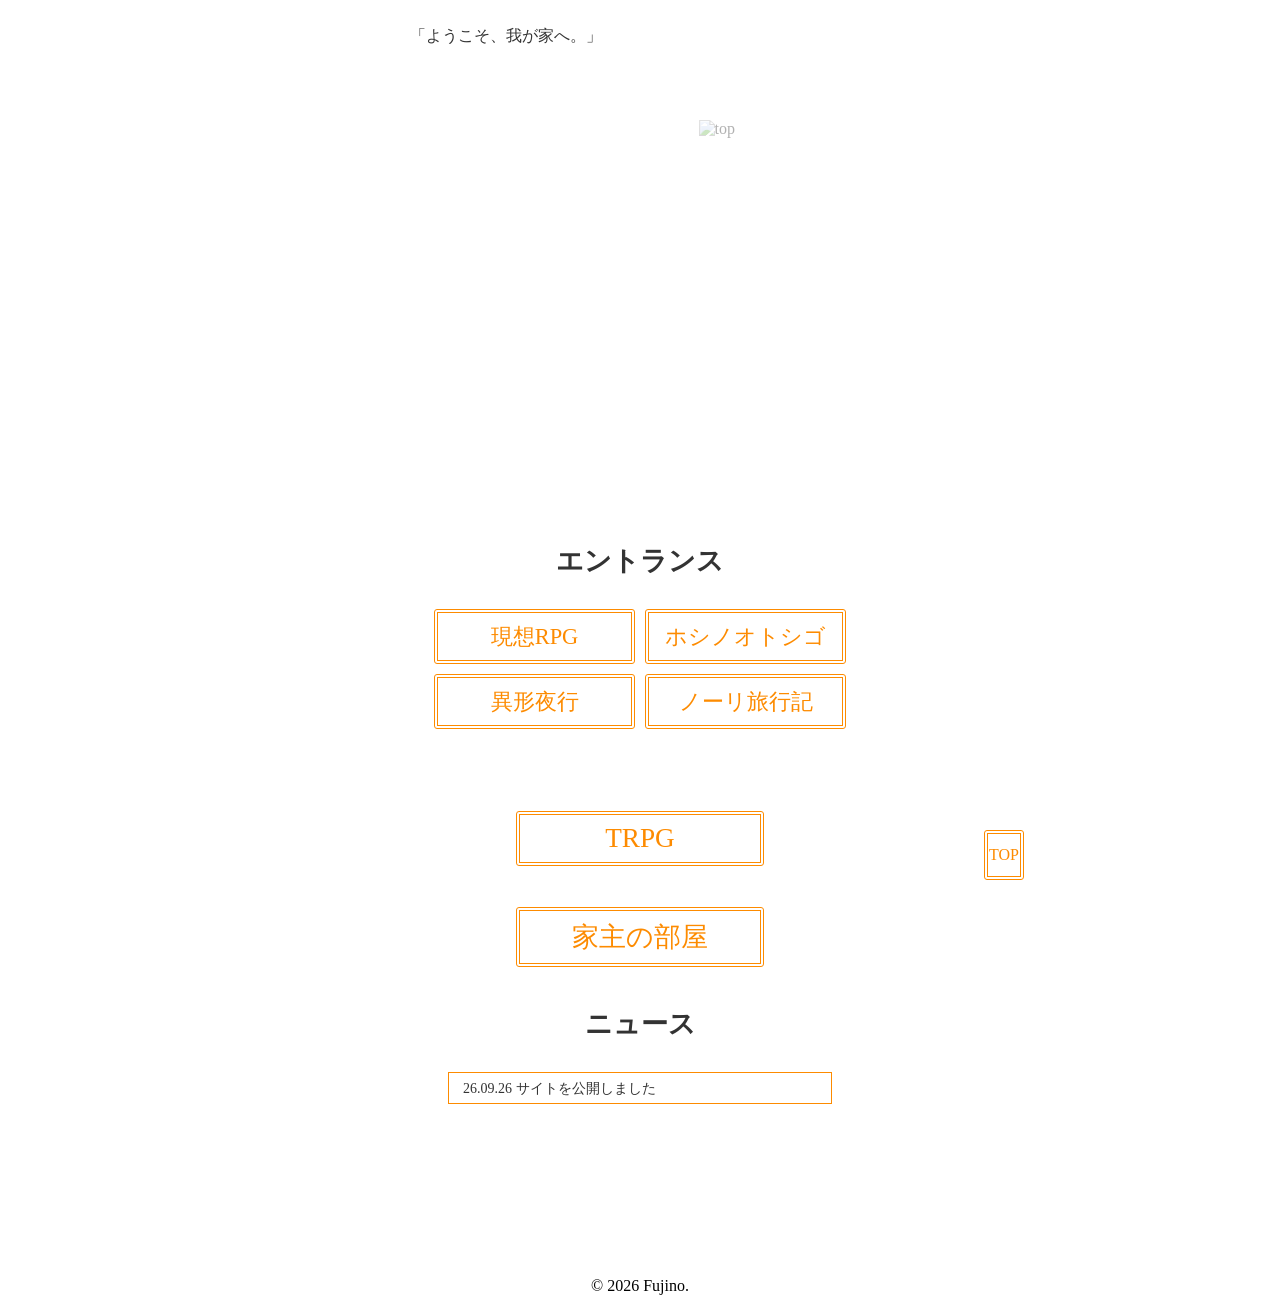
==== index.html @ f5ee361a "Add files via upload" ====
<!DOCTYPE html>
<html lang="ja">
<head>
    <meta charset="UTF-8">
    <meta name="viewport" content="width=device-width, initial-scale=1.0">
    <title>ホーム</title>
    <link rel="stylesheet" href="style.css">
    <script src="script.js" defer></script>
    <meta property="og:title" content="Fujino.の公式サイト">
    <meta property="og:description" content="創作をまとめたサイトです！">
    <meta property="og:type" content="website">
    <meta property="og:url" content="直接リンク">
    <meta property="og:image" content="直接リンク">
    <meta property="og:site_name" content="サイト名">
    <link rel="icon" href="icon/favicon.ico">
</head>
<section id="jump-top"><a href="#top">TOP</a></section>
<div class="loading-screen"></div>
<body>
    <div id="top">
        <p id="intro"><br><br><br><br><br><br><br>ある者が力を手に入れた。<br><br>人ならざる"それ"は強力になった魔力をもって、<br><br>空想の世界を創り上げた。<br><br>そして、自身の元に来た人間に向かってこう言った。<br><br>「ようこそ、我が家へ。」</p>
        <img src="img/top.png" alt="top" id="top-img">     
    </div>
    <div id="entrance">
        <h2>エントランス</h2>
    <div id="original">
        <a href="1.html" class="original-btn"><p>現想RPG</p></a>
        <a href="2.html" class="original-btn"><p>ホシノオトシゴ</p></a>
        <a href="3.html" class="original-btn"><p>異形夜行</p></a>
        <a href="4.html" class="original-btn"><p>ノーリ旅行記</p></a>
    </div>
    <div id="others-btn">
        <a href="trpg.html" id="trpg"><p>TRPG</p></a>
        <a href="Fujino.html" id="me"><p>家主の部屋</p></a>
        </div>
    </div>
        <h2 id="news-h2" >ニュース</h2>
    <div id="news-container">
        <div id="news"></div>
    </div>
    <script>
    fetch('news.json').then(res => res.json()).then(data => {
        const container = document.getElementById('news');
        // 先頭から3件のみを取得
        data.slice(0, 3).forEach(item => {
            const a = document.createElement('a');
            a.className = 'news';
            a.innerHTML = `${item.date} ${item.title}`;
            container.appendChild(a);
        });
    }).catch(e => console.log("News file not found."));
</script>
</body>
<footer>
    <p>© 2026 Fujino.</p>
</footer>
</html>
---- style.css ----
:root {
    --main-color: #333;
    --sub-color: #d4d4d4;
    --bomain-color: #fd8b00;
    --bosub-color: #ffaf58;
    --no-color: #fff;
    --fontsize-a: 1.7rem;
    --fontsize-b: 1.4rem;
    --fontsize-c: 1rem;
    --fontsize-d: 0.9rem;
    --fontsize-e: 0.8rem;
    --fontsize-f: 0.75rem;
    --fontsize-g: 0.7rem;
}
@keyframes fadeOut {
  to {
    opacity: 0;
    visibility: hidden;
  }
}

.loading-screen {
  position: fixed;
  inset: 0;
  background-color: var(--no-color);
  z-index: 99999;
  animation: fadeOut 0.8s ease 0.2s forwards;
}
body {
    width: 60%;
    margin: 0 auto;
    display: flex;
    flex-direction: column;
    align-items: center;
    text-align: justify;
    user-select:none;
}

a {
    color: var(--main-color);
    padding: 10px 20px;
    border: 1px solid var(--main-color);
    border-radius: 5px;
    text-decoration: none;
    display: inline-block;
    padding: 0.5em 1em;
    text-decoration: none;
    color: var(--bomain-color);
    border: double 4px var(--bomain-color);
    border-radius: 3px;
    transition: .4s;
}

a:hover {
    color: var(--no-color);
    background: var(--bosub-color);
}

a::after {
    color: var(--main-color);
    background-color: var(--sub-color);
}

h2 {
    font-size: var(--fontsize-a);
    color: var(--main-color);
    margin-top: 5%;
    margin-bottom: 30px;
    text-align: center;
}
footer {
    width: 100%;
    text-align: center;
    margin-top: 20%;
    padding: 20px 0;
}

#intro {
    font-size: var(--fontsize-c);
    color: var(--main-color);
    line-height: 1.5;
    margin-left: -20%;
}

#story-outline {
    font-size: var(--fontsize-c);
    color: var(--main-color);
    line-height: 1.5;
}
#top {
    width: 80%;
    margin: 0 0 0 auto;
    text-align: center;
    margin-top: 100px;
    position: relative;
}
#top-img {
	opacity: 30%;
    width: 600px;
    height: auto;
    margin-top: 20px;
}
#intro {
    position: absolute;
    text-align:left;
    bottom: 80px;
    width: 600px;
    padding: 10px 0;
    margin-left: 0;
}
#entrance {
    margin-top: 50%;
}
.entrance {
    display: block;
    width: fit-content;
    margin: 4vw auto 0 auto;
    text-align: center;
}
#original {
    display: grid;
    grid-template-columns: repeat(2, 1fr);
    gap: 10px;
}

.original-btn {
    width: 100%;
    height: 100%;
    cursor: pointer;
    display: flex;
    justify-content: center;
    align-items: center;
}

.original-btn p {
    font-size: var(--fontsize-b);
}
#others-btn {
    width: 100%;
    display: grid;
    grid-template-columns: 1fr;
    justify-items: center;
    margin: 0 auto;
    margin-top: 10%;
}

#trpg, #me {
    width: 60%;
    cursor: pointer;
    display: flex;
    justify-content: center;
    align-items: center;
    margin-top: 10%;
}

#trpg p, #me p {
    font-size: var(--fontsize-a);
}

#jump-top {
    position: fixed;
    right: 20%;
    bottom: 20px;
    z-index: 1000;
}

#jump-top a {
    display: block;
    width: 6px;
    height: 50px;
    display: flex;
    justify-content: center;
    align-items: center;
}

* {
    box-sizing: border-box;
    margin: 0;
    padding: 0;
}

.main-container {
    overflow-wrap: anywhere;
    width: 80%;
    display: flex;
    flex: 1;
    overflow: hidden;
    padding: 10px;
    gap: 10px;
}

.sidebar {
    width: 110px;
    height: 720px;
    overflow-y: scroll;
    background: #ffffff;
    overflow-y: auto;
    overflow-x:hidden;
    padding: 5px;
    display: flex;
    flex-direction: column;
    gap: 1px;
    align-items: center;
}

.icon-btn {
    width: 100px;
    height: 100px;
    border-top: 1px solid var(--main-color);
    cursor: pointer;
    overflow: hidden;
    flex-shrink: 0;
}
.icon-btn:hover{
    background-color: #ededed;
    border: 1px solid var(--main-color);

}
.icon-btn.active {
    border: 1px solid var(--main-color);
}

.active:hover {
    border: 1px solid var(--main-color);
}

.icon-btn img {
    width: 100%;
    height: 100%;
    object-fit: cover;
}
.icon-btn:hover img {
    transform: scale(1.1);
    width: 100%;
    height: 100%;
    object-fit: cover;
    transition: transform 0.3s ease;
}

.content-area {
    width: 600px;
    flex-shrink: 0;
    background: var(--no-color);
    border: 1px solid var(--main-color);
    padding: 10px;
    display: grid;
    grid-template-columns: 200px 1fr;
    grid-template-rows: auto auto;
    gap: 10px;
    overflow-y: auto;
    align-items: start;
    align-content: start;
}
z
.content-left {
    grid-column: 1;
    grid-row: 1;
    display: flex;
    flex-direction: column;
    gap: 5px;
}

.content-right {
    grid-column: 2;
    grid-row: 1;
    min-width: 0;
    display: flex;
    flex-direction: column;
    gap: 5px;
}

.description-box {
    grid-column: 1 / -1;
    grid-row: 2;
    width: 100%;
    font-size: var(--fontsize-c);
    line-height: 1.2;
    padding: 5px;
    margin-top: 10px;
}

.tachie-box {
    width: 100%;
    height: 280px;
    display: flex;
    align-items: center;
    justify-content: center;
    overflow: hidden;
}

.tachie-box img {
    width: 100%;
    height: 100%;
    object-fit: contain;
}

.char-no {
    font-size: var(--fontsize-e);
}

.char-name {
    font-size: var(--fontsize-b);
    font-weight: bold;
}

.char-reading {
    font-size: var(--fontsize-e);
}

.info-row {
    font-size: var(--fontsize-d);
}

.info-row span {
    font-weight: bold;
}

.status-table {
    width: 100%;
    border-collapse: collapse;
    font-size: var(--fontsize-f);
    text-align: center;
}

.status-table th, .status-table td {
    border: 1px solid var(--main-color);
    padding: 2px;
}

.status-table th {
    background-color: var(--sub-color);
}
#news-container {
    width: 50%;
    display: block;
    color: var(--bomain-color);
    text-decoration: none;
    font-size: 14px;
    border: 1px solid var(--bomain-color);
}
.news{
    display: block;
    color: var(--main-color);
    text-decoration: none;
    font-size: 14px;
    padding-bottom: 5px;
    border: 0;
}
#h0{
    width: 100%;
    position:relative;
}
#Fujino{
    top: -5%;
    margin-left: 50%;
    transform: translateX(-1%);
    width: 45vw;
    position: absolute; 
    opacity: 100%;pointer-events: none;
}
#h0 p{
    position: absolute;
    z-index: 0;
}
h4{
    margin-top: 40px;}
#sns{
    margin-top: 10px;
    width: 100%;
    display: flex;
    flex-direction: row;
    align-content: stretch;
    align-items: center;
    justify-content: center;
}
.sns{
    display: flex;
    flex-direction: row;
    align-content: stretch;
    align-items: center;
    justify-content: center;
    padding: 2px;
    border-radius: 50%;
}
.sns img{
    width: 50px;
    height: 50px;
    text-align: center;
}
#news-h2 {
    margin-top: 5%;
}
@media (max-width: 767px){
    body{
        width: 100%;
    }
    #intro {
    bottom: 10%;
    width: 100%;
    margin-left: -10%;
    font-size: var(--fontsize-f);
    }
    #top-img{
        width: 100%;
    }
    #entrance{
        width: 100%;
    }
    .original-btn,#trpg,#me {
        width: 70%;
        height: 100%;
    }
    #original,#trpg,#me {
        grid-template-columns: 1fr;
        justify-items: center;
        margin: 0 auto;
    }
    .original-btn p {
        font-size: var(--fontsize-c);
    }
    #others-btn{
        width: 50%;
        gap: 5px;
    }
    #trpg p {
        font-size: var(--fontsize-g) ;
    }
    #me p {
        font-size: var(--fontsize-g) ;
    }
    #news-h2{
        margin-top: 3%;
    }
    #jump-top {
        right: 3%;
        bottom: 20px;
        font-size: var(--fontsize-f);
    }
    #news-h2 {
        margin-top: 5%;
    }
    #news-container{
        width: 90%;
    }
    .sns img{
        width: 30px;
        height: 30px;
    }
}
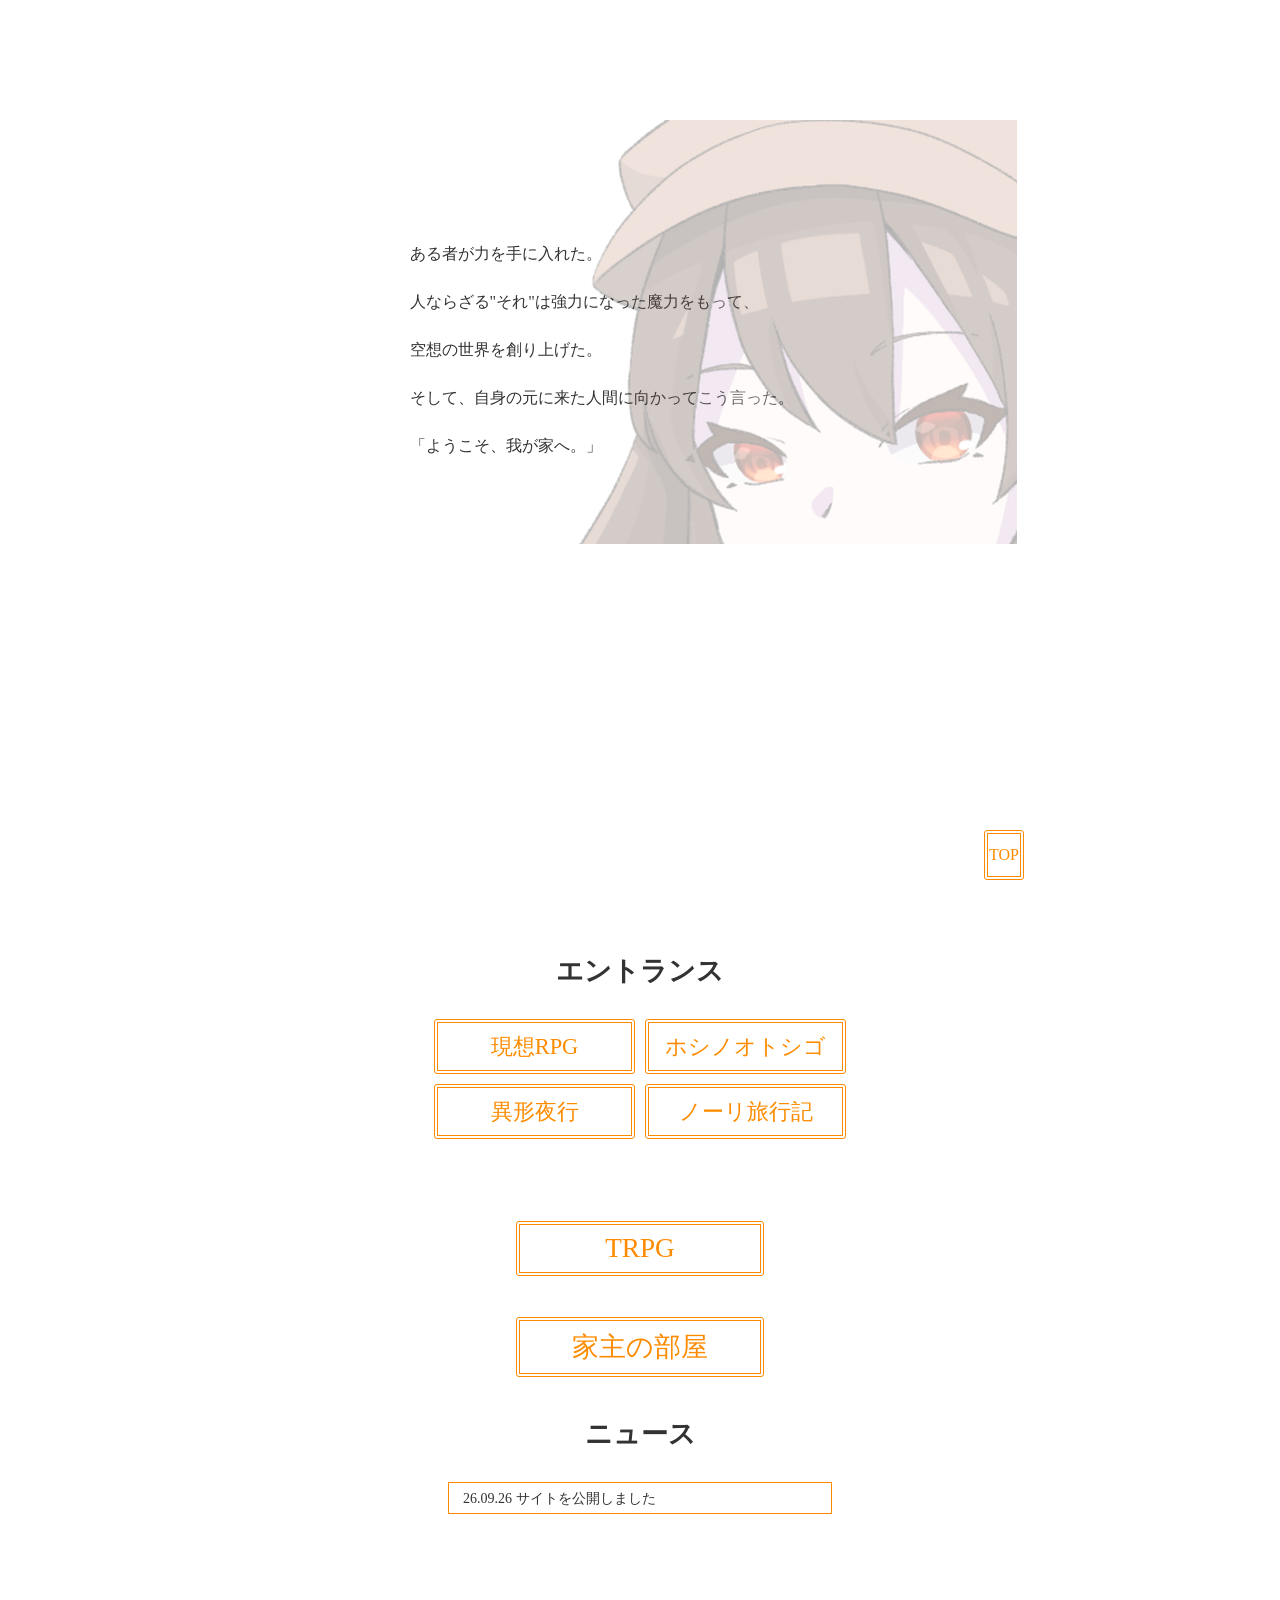
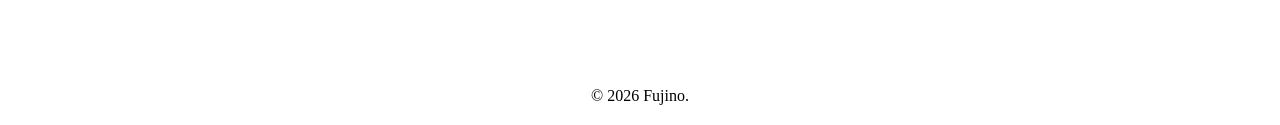
==== commit ad20c952: "Update index.html" ====
--- a/index.html
+++ b/index.html
@@ -6,12 +6,12 @@
     <title>ホーム</title>
     <link rel="stylesheet" href="style.css">
     <script src="script.js" defer></script>
-    <meta property="og:title" content="Fujino.の公式サイト">
-    <meta property="og:description" content="創作をまとめたサイトです！">
+    <meta property="og:title" content="Entrance">
+    <meta property="og:description" content="ようこそ、我が「家」へ。">
     <meta property="og:type" content="website">
     <meta property="og:url" content="直接リンク">
     <meta property="og:image" content="直接リンク">
-    <meta property="og:site_name" content="サイト名">
+    <meta property="og:site_name" content="Maison Glycine">
     <link rel="icon" href="icon/favicon.ico">
 </head>
 <section id="jump-top"><a href="#top">TOP</a></section>
@@ -54,4 +54,4 @@
 <footer>
     <p>© 2026 Fujino.</p>
 </footer>
-</html>+</html>
